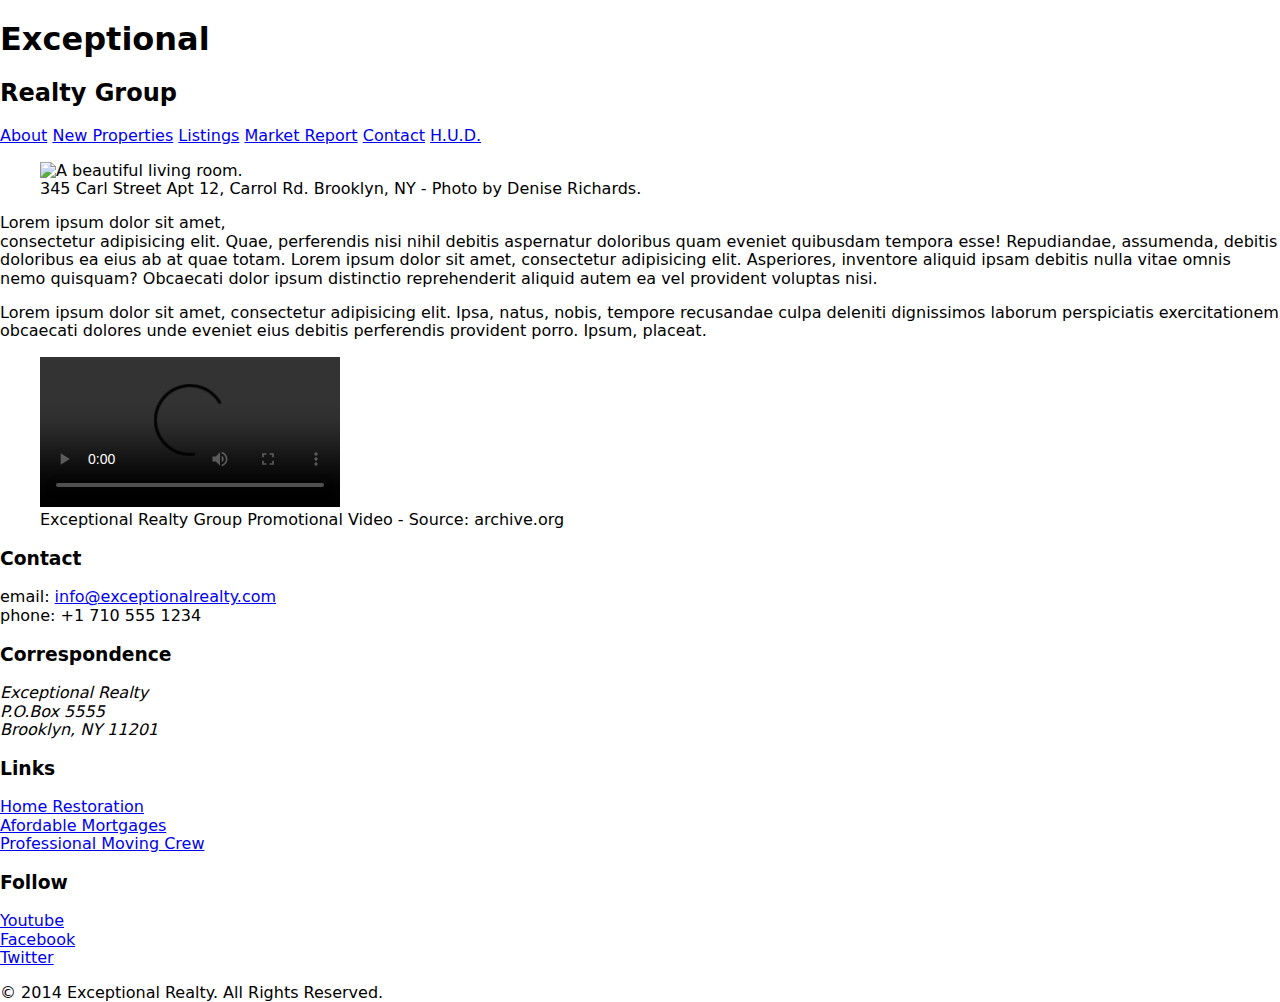
==== index.html @ 98b69732 "Automatically backed up by Learn" ====
<!DOCTYPE html>
<html lang="en">
  <head>
    <meta charset="UTF-8">
    <title>Exceptional Realty Group - Luxury Homes - About</title>
    <link rel="style.css">
  <link rel="stylesheet" href="https://cdnjs.cloudflare.com/ajax/libs/modern-normalize/0.5.0/modern-normalize.min.css">
  <script>src="https://cdnjs.cloudflare.com/ajax/libs/modernizr/2.8.3/modernizr.min.js"</script>
  </head>
  <body>
    <header>
      <!-- logo -->
      <h1>Exceptional</h1>
      <h2>Realty Group</h2>

      <nav>
        <a href="index.html">About</a> <a href="new-properties.html">New Properties</a> <a href="real-estate-listings.html">Listings</a> <a href="market-report.html">Market Report</a> <a href="contact.html">Contact</a> <a href="http://hud.gov" target="_blank">H.U.D.</a>
      </nav>
    </header>

    <section id="featured-property">
      <figure>
        <img src="images/intro-pic.jpg" alt="A beautiful living room." title="Welcome to Exceptional Realty Group">
        <figcaption>345 Carl Street Apt 12, Carrol Rd. Brooklyn, NY - Photo by Denise Richards.</figcaption>
      </figure>

      <p>Lorem ipsum dolor sit amet,<br> consectetur adipisicing elit. Quae, perferendis nisi nihil debitis aspernatur doloribus quam eveniet quibusdam tempora esse! Repudiandae, assumenda, debitis doloribus ea eius ab at quae totam. Lorem ipsum dolor sit amet, consectetur adipisicing elit. Asperiores, inventore aliquid ipsam debitis nulla vitae omnis nemo quisquam? Obcaecati dolor ipsum distinctio reprehenderit aliquid autem ea vel provident voluptas nisi.</p>
      <p>Lorem ipsum dolor sit amet, consectetur adipisicing elit. Ipsa, natus, nobis, tempore recusandae culpa deleniti dignissimos laborum perspiciatis exercitationem obcaecati dolores unde eveniet eius debitis perferendis provident porro. Ipsum, placeat.</p>
    </section>

    <section id="promotional">
      <figure>
        <video controls>
          <source src="videos/real-estate.mp4" type="video/mp4"> 
          <source src="videos/real-estate.ogv" type="video/ogg">
          Your browser does not support HTML5 video. <a href="http://browsehappy.com" target="_blank">Please upgrade your browser</a>.
        </video>
        <figcaption>Exceptional Realty Group Promotional Video - Source: archive.org</figcaption>
      </figure>
    </section>

    <section id="details">
      <div>
        <h3>Contact</h3>
        <p>
          email: <a href="mailto:info@exceptionalrealty.com">info@exceptionalrealty.com</a><br>
          phone: +1 710 555 1234
        </p>
        <h3>Correspondence</h3>
        <address>
          Exceptional Realty<br>
          P.O.Box 5555<br>
          Brooklyn, NY 11201
        </address>
      </div>

      <div>
        <h3>Links</h3>
        <p>
          <a href="#" target="_blank">Home Restoration</a><br>
          <a href="#" target="_blank">Afordable Mortgages</a><br>
          <a href="#" target="_blank">Professional Moving Crew</a>
        </p>
      </div>

      <div>
        <h3>Follow</h3>
        <p>
          <a href="#" target="_blank">Youtube</a><br>
          <a href="#" target="_blank">Facebook</a><br>
          <a href="#" target="_blank">Twitter</a>
        </p>
      </div>
    </section>

    <footer>
      &copy; 2014 Exceptional Realty. All Rights Reserved.
    </footer>

  </body>
</html>
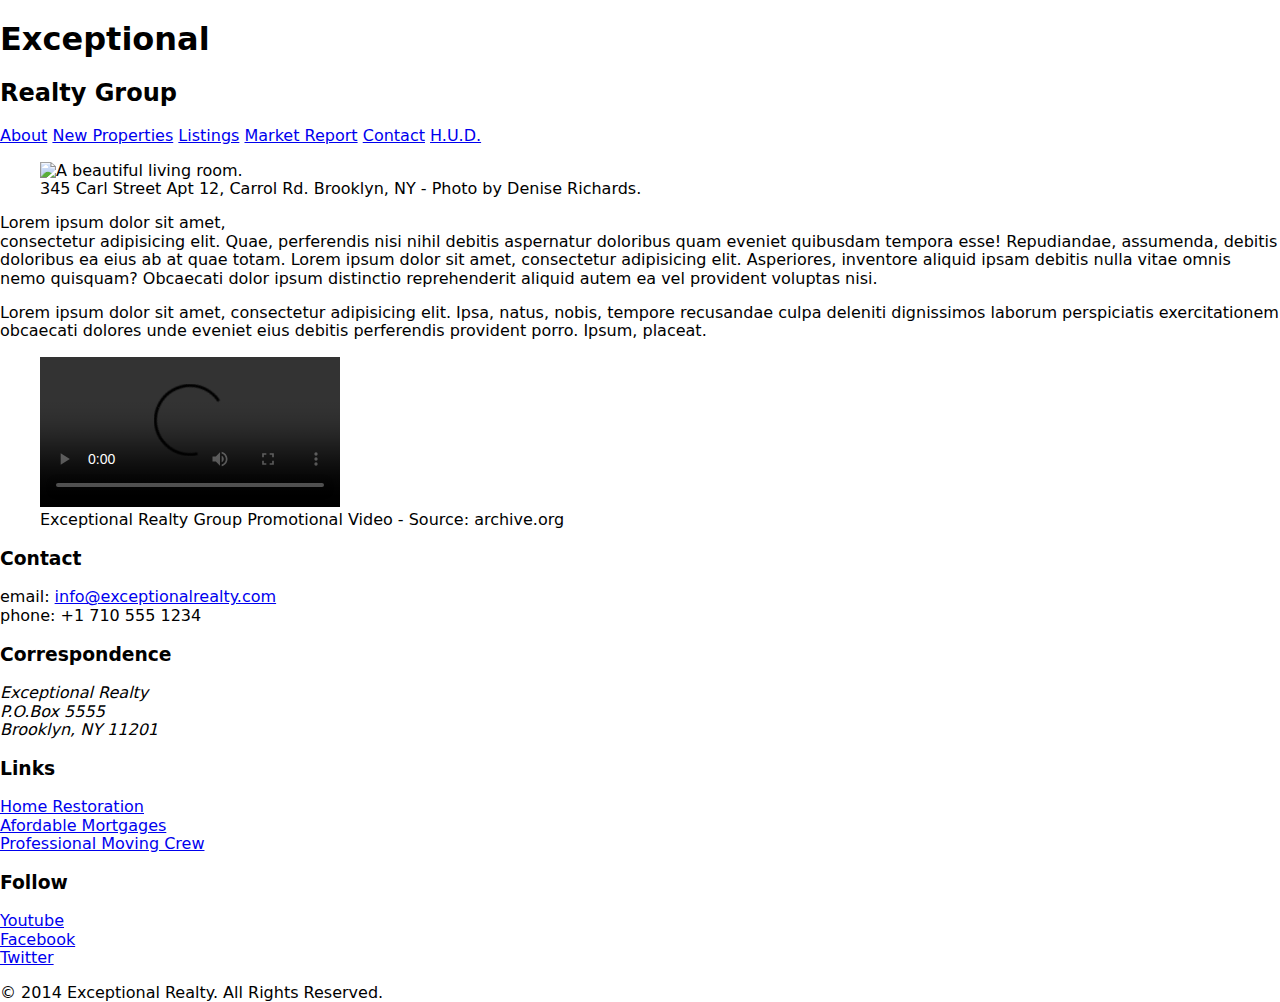
==== commit f9d88c1b: "Automatically backed up by Learn" ====
--- a/index.html
+++ b/index.html
@@ -35,7 +35,8 @@
           <source src="videos/real-estate.ogv" type="video/ogg">
           Your browser does not support HTML5 video. <a href="http://browsehappy.com" target="_blank">Please upgrade your browser</a>.
         </video>
-        <figcaption>Exceptional Realty Group Promotional Video - Source: archive.org</figcaption>
+        <figcaption>Exceptional Realty Group Promotional Video - Source: archive.org
+        </figcaption>
       </figure>
     </section>
 
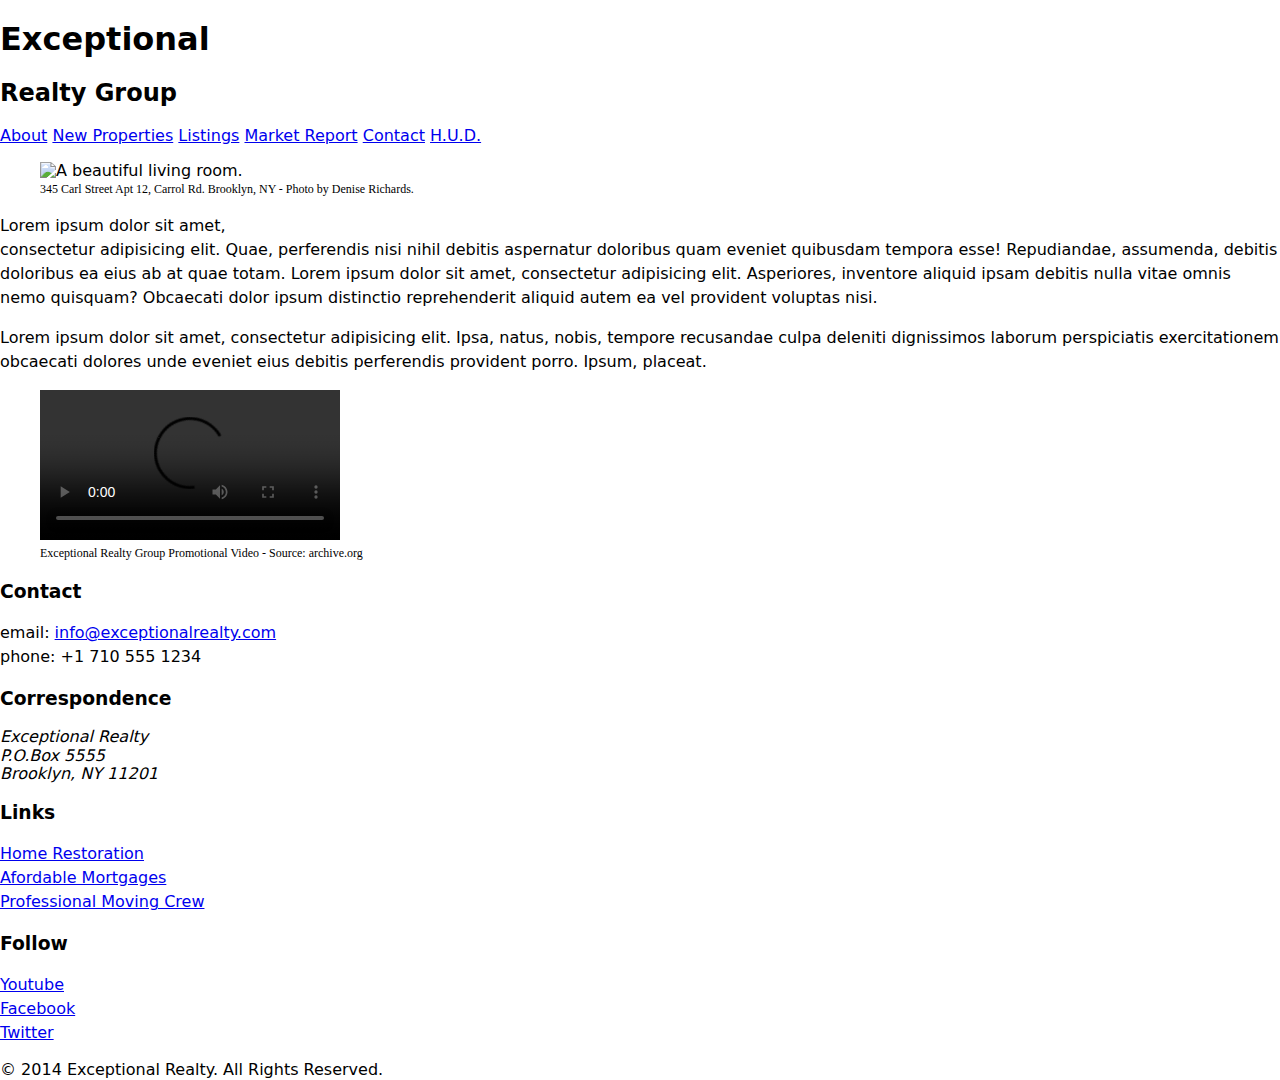
==== commit a09edd5e: "Automatically backed up by Learn" ====
--- a/index.html
+++ b/index.html
@@ -3,7 +3,7 @@
   <head>
     <meta charset="UTF-8">
     <title>Exceptional Realty Group - Luxury Homes - About</title>
-    <link rel="style.css">
+    <link rel=stylesheet href="style.css">
   <link rel="stylesheet" href="https://cdnjs.cloudflare.com/ajax/libs/modern-normalize/0.5.0/modern-normalize.min.css">
   <script>src="https://cdnjs.cloudflare.com/ajax/libs/modernizr/2.8.3/modernizr.min.js"</script>
   </head>
--- a/style.css
+++ b/style.css
@@ -0,0 +1,26 @@
+/* This 
+is a 
+comment */
+
+/*CSS Syntax:
+
+selector {
+  property: value;
+  property: value;
+  property: value;
+}
+*/
+
+/*Type selector*/
+
+p { /*select all <p> */
+  font-size: 1em; /* ?pt, 100%, 1em */
+  line-height: 1.5em;
+}
+
+figcaption {
+  font-weight: normal;
+  font-size: 0.75em;
+  line-height: 1.5em;
+  font-family: Georgia, "New Times Roman", serif;
+} 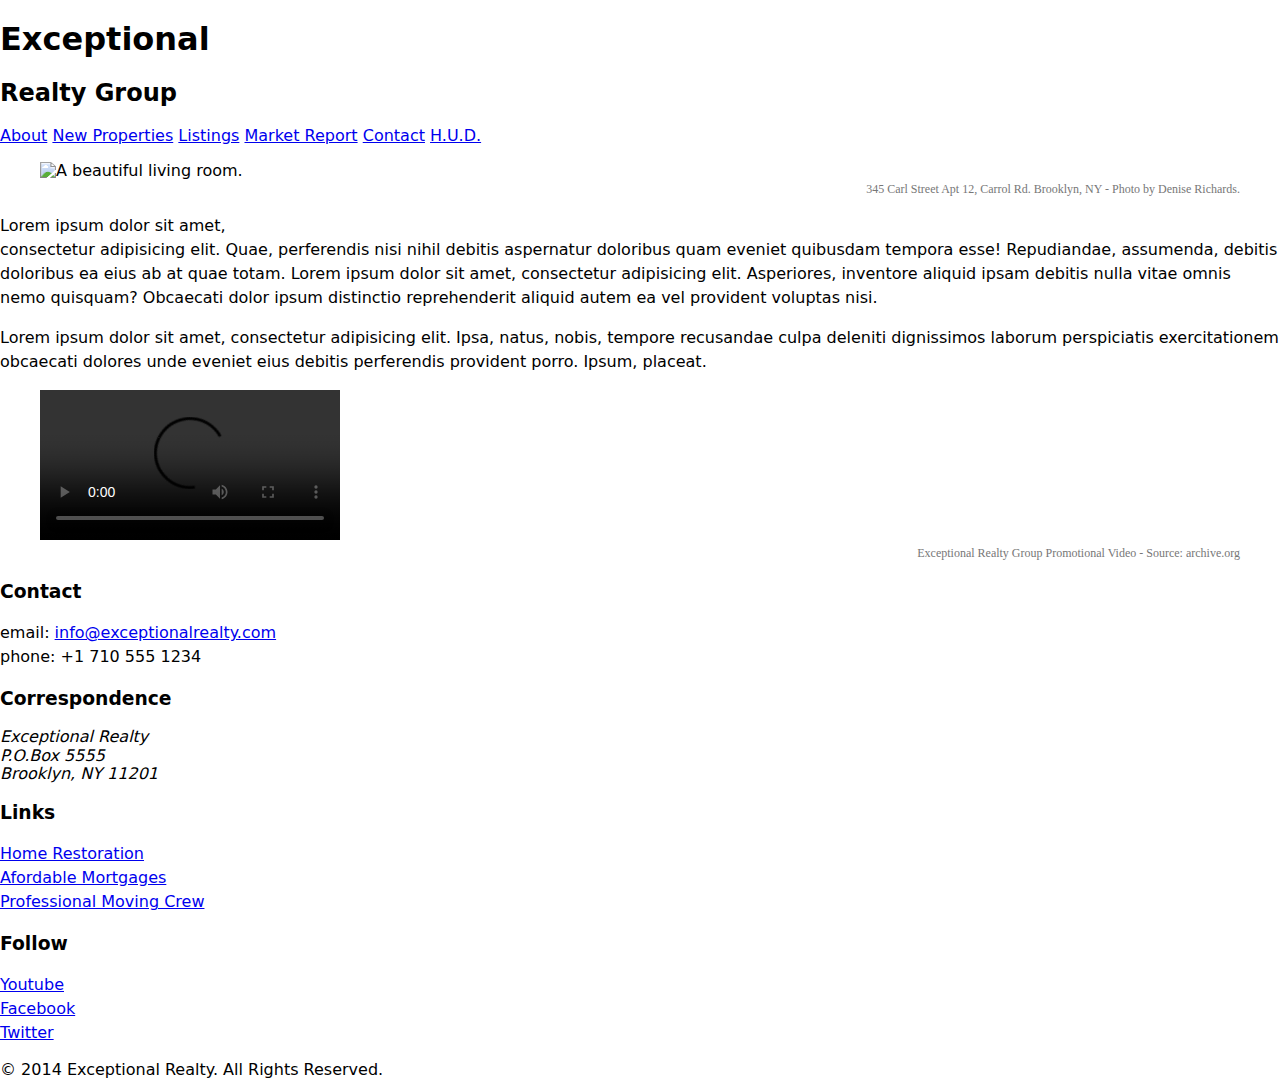
==== commit 3fcf340b: "Automatically backed up by Learn" ====
--- a/index.html
+++ b/index.html
@@ -2,10 +2,14 @@
 <html lang="en">
   <head>
     <meta charset="UTF-8">
-    <title>Exceptional Realty Group - Luxury Homes - About</title>
+    <title>Exceptional Realty Group - Luxury Homes - About
+    </title>
     <link rel=stylesheet href="style.css">
-  <link rel="stylesheet" href="https://cdnjs.cloudflare.com/ajax/libs/modern-normalize/0.5.0/modern-normalize.min.css">
+    <link rel="stylesheet" href="https://cdnjs.cloudflare.com/ajax/libs/modern-normalize/0.5.0/modern-normalize.min.css">
   <script>src="https://cdnjs.cloudflare.com/ajax/libs/modernizr/2.8.3/modernizr.min.js"</script>
+    <style>
+      @import url('https://fonts.googleapis.com/css?family=Elsie+Swash+Caps:400,900');
+    </style>
   </head>
   <body>
     <header>
--- a/style.css
+++ b/style.css
@@ -1,3 +1,4 @@
+
 /* This 
 is a 
 comment */
@@ -19,8 +20,11 @@
 }
 
 figcaption {
-  font-weight: normal;
+  /*font-weight: normal;
   font-size: 0.75em;
   line-height: 1.5em;
-  font-family: Georgia, "New Times Roman", serif;
+  font-family: Georgia, "New Times Roman", serif;*/
+  font: normal 0.75em/1.5em Georgia, "New Times Roman", serif;
+  color: #777;
+  text-align: right;
 } 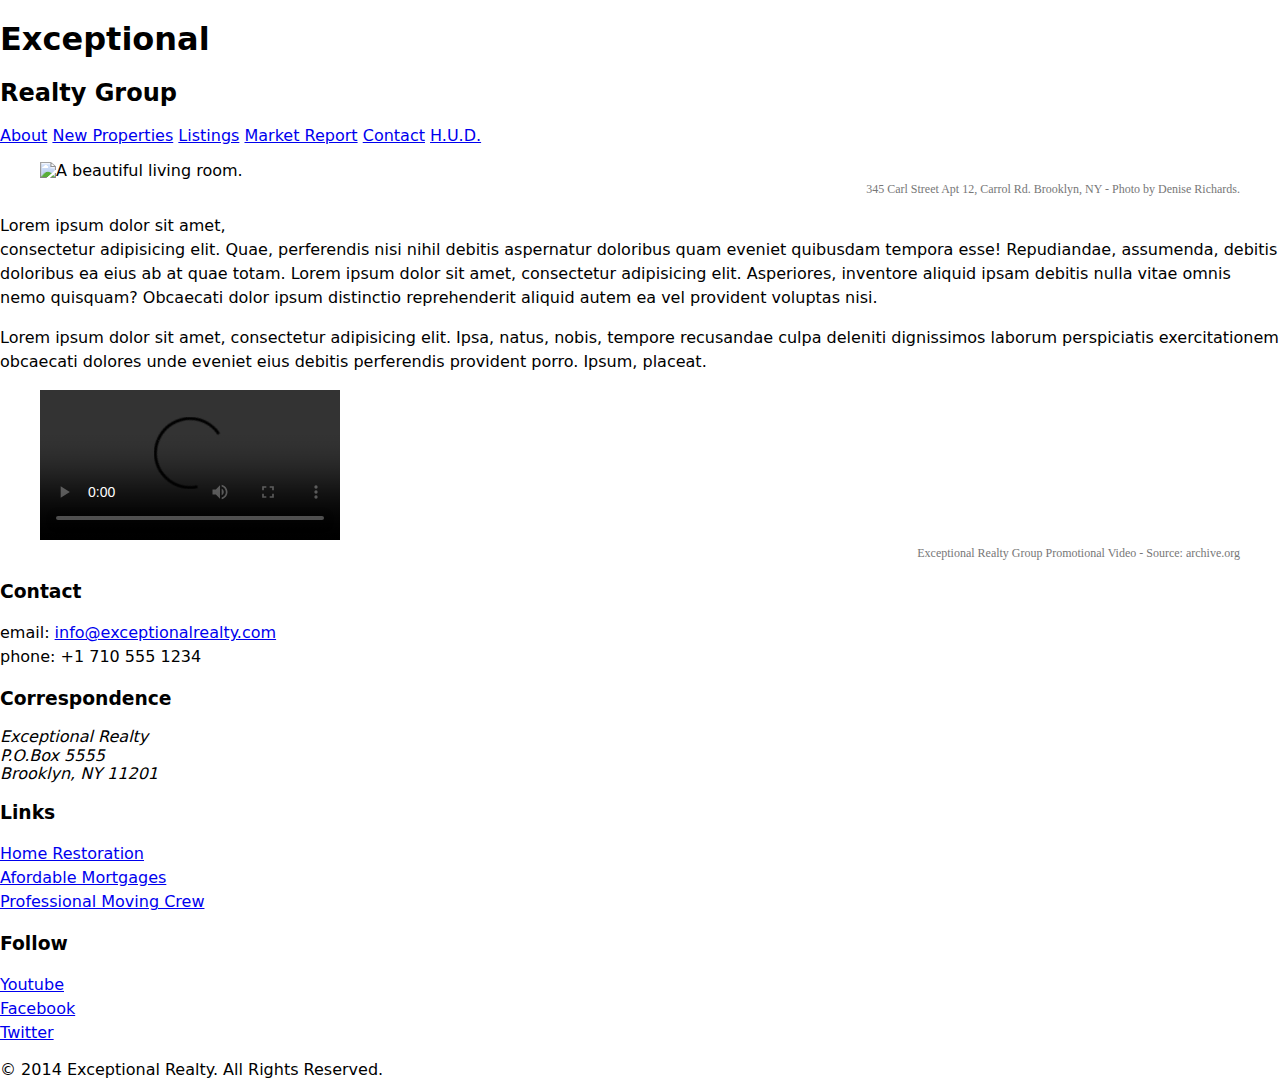
==== commit 88d070f7: "Automatically backed up by Learn" ====
--- a/index.html
+++ b/index.html
@@ -6,9 +6,8 @@
     </title>
     <link rel=stylesheet href="style.css">
     <link rel="stylesheet" href="https://cdnjs.cloudflare.com/ajax/libs/modern-normalize/0.5.0/modern-normalize.min.css">
-  <script>src="https://cdnjs.cloudflare.com/ajax/libs/modernizr/2.8.3/modernizr.min.js"</script>
+    <script>src="https://cdnjs.cloudflare.com/ajax/libs/modernizr/2.8.3/modernizr.min.js"</script>
     <style>
-      @import url('https://fonts.googleapis.com/css?family=Elsie+Swash+Caps:400,900');
     </style>
   </head>
   <body>
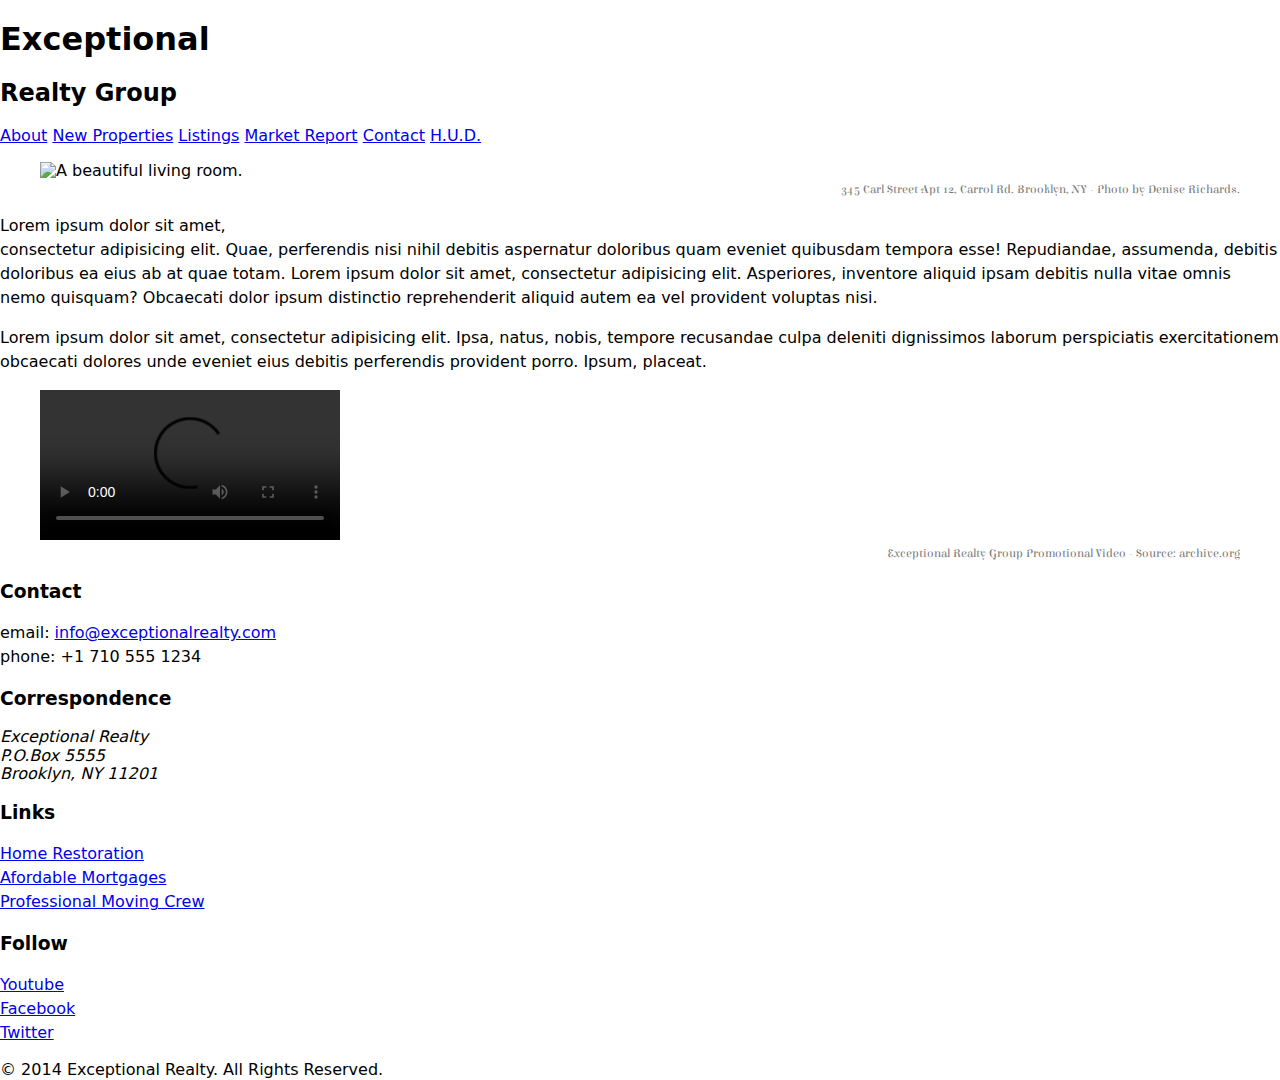
==== commit b96ca859: "Automatically backed up by Learn" ====
--- a/index.html
+++ b/index.html
@@ -7,14 +7,14 @@
     <link rel=stylesheet href="style.css">
     <link rel="stylesheet" href="https://cdnjs.cloudflare.com/ajax/libs/modern-normalize/0.5.0/modern-normalize.min.css">
     <script>src="https://cdnjs.cloudflare.com/ajax/libs/modernizr/2.8.3/modernizr.min.js"</script>
-    <style>
-    </style>
   </head>
   <body>
     <header>
       <!-- logo -->
+      <div id="logo">
       <h1>Exceptional</h1>
       <h2>Realty Group</h2>
+      </div>
 
       <nav>
         <a href="index.html">About</a> <a href="new-properties.html">New Properties</a> <a href="real-estate-listings.html">Listings</a> <a href="market-report.html">Market Report</a> <a href="contact.html">Contact</a> <a href="http://hud.gov" target="_blank">H.U.D.</a>
--- a/style.css
+++ b/style.css
@@ -1,6 +1,6 @@
-
-/* This 
-is a 
+@import url('https://fonts.googleapis.com/css?family=Elsie+Swash+Caps:400,900');
+@import url('https://fonts.googleapis.com/css?family=Clicker+Script');
+/* This is a 
 comment */
 
 /*CSS Syntax:
@@ -11,7 +11,6 @@
   property: value;
 }
 */
-
 /*Type selector*/
 
 p { /*select all <p> */
@@ -19,12 +18,25 @@
   line-height: 1.5em;
 }
 
+/*font-family: 'Clicker Script', cursive;
+font-family: 'Elsie Swash Caps', cursive;*/
+
 figcaption {
   /*font-weight: normal;
   font-size: 0.75em;
   line-height: 1.5em;
   font-family: Georgia, "New Times Roman", serif;*/
-  font: normal 0.75em/1.5em Georgia, "New Times Roman", serif;
+  font: normal 0.75em/1.5em 'Elsie Swash Caps', cursive;
   color: #777;
   text-align: right;
-} +} 
+
+/* class selectors (applied to as many elements as you like)*/
+
+.milk-text { /* select elements with class "milk-text"*/
+  font: bold 2.6em 'Elsie Swash Caps', cursive;
+  color: white;
+  text-shadow: 0 2px 3px #000;
+}
+
+/* ID selector (apply to one unique element per page) */
